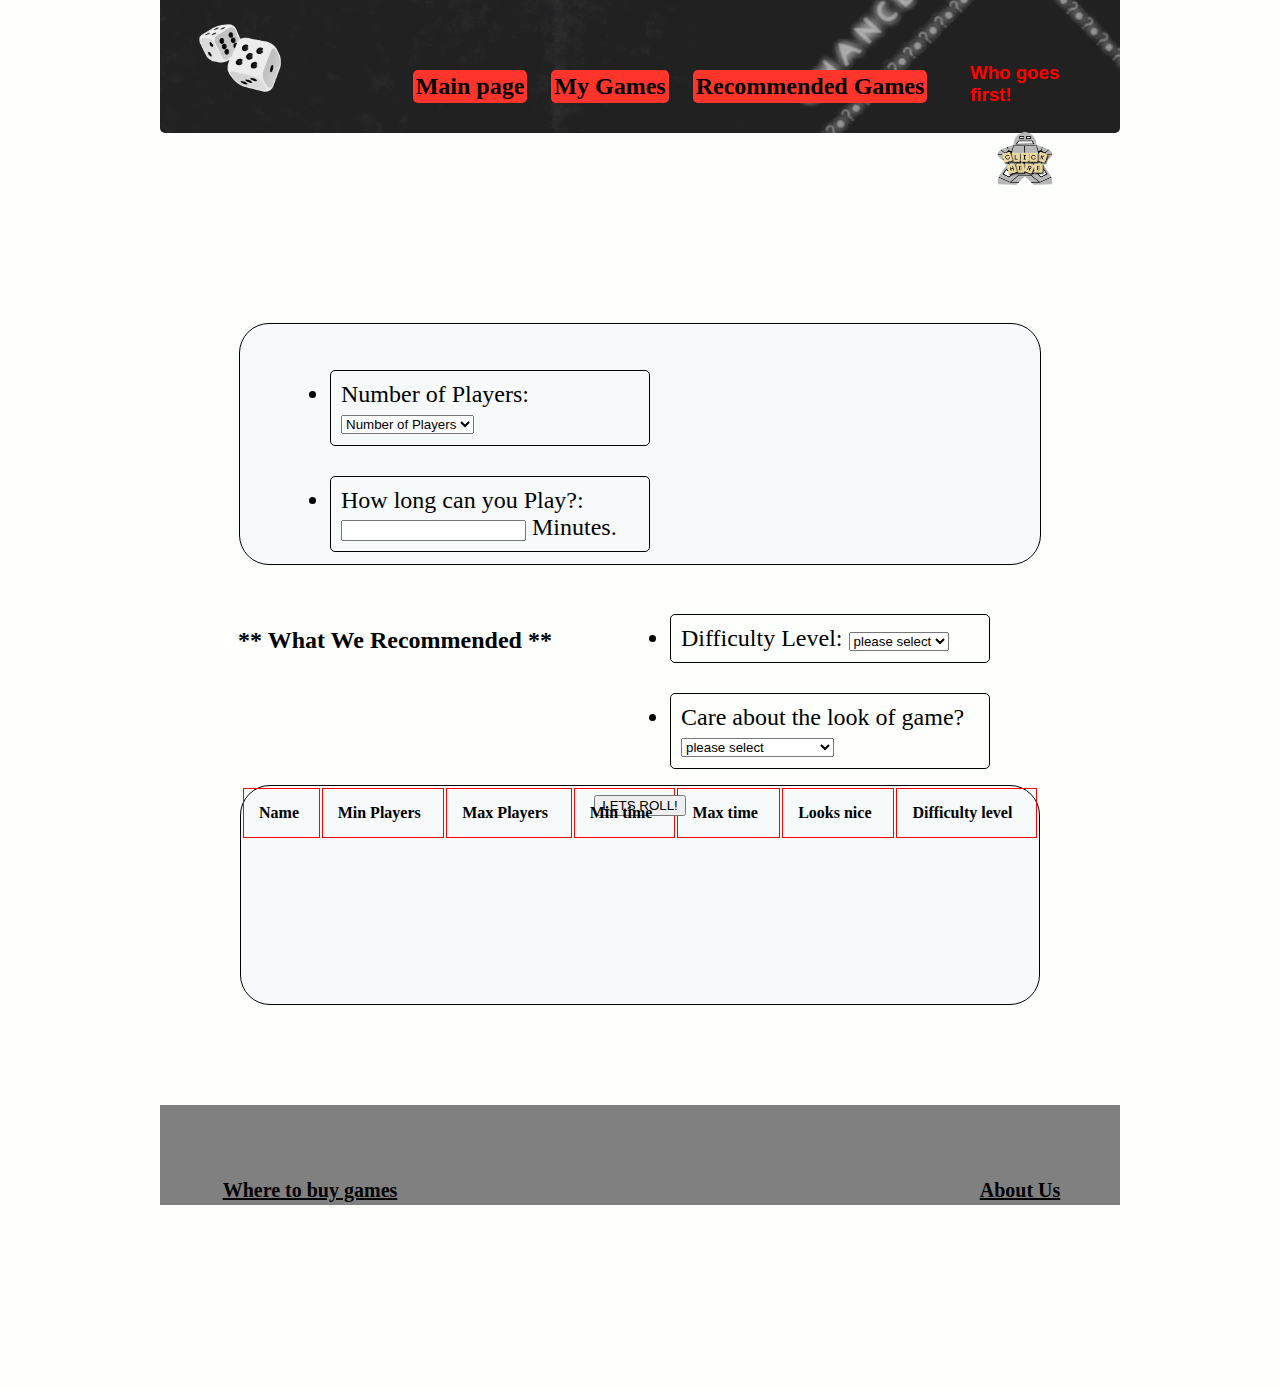
==== index.html @ 123a86bd "updated meeple" ====
<!DOCTYPE html>

<html>
  <head>
    <meta charset="utf-8">
    <title>Lets Roll!!!!!</title>
    <link rel="stylesheet" href="reset.css">
    <link rel="stylesheet" href="style.css">
  </head>

  <body>
    <header>
        <section class="header-left">
          <img src="img/dice3.png">
        </section>
        <section class="header-middle">
          <a href="index.html"><h2>Main page</h2></a>
          <a href="page2.html"><h2>My Games</h2></a>
          <a href="blank"><h2>Recommended Games</h2></a>
        </section>
        <section class="header-right">
          <h3>Who goes first!</h3>
            <img id="goFirstBtn" onclick="startGame()" onclick="spinner()" src="img/CharSticker8a.png">
        </section>
    </header>

    <main>
      <form id="input-form">
        <ul class="form-left">
          <li class="form-li">Number of Players:
              <select name="num-of-players" required>
                <option value="none-players" selected>Number of Players</option>
                <option value="2">2 players</option>
                <option value="3">3 players</option>
                <option value="4">4 players</option>
                <option value="5">5 players</option>
                <option value="6">6 players</option>
                <option value="7">7 players</option>
                <option value="8">8 players</option>
              </select>
          </li>
          <li class="form-li">How long can you Play?:
              <input type="number" id="time-of-play" name="timePlay" required>
              <label>Minutes.</label>
          </li>
        </ul>
        <ul class="form-right">
          <li class="form-li">Difficulty Level:
            <select name="difficulty-lvl" required>
              <option value="" selected>please select</option>
              <option value="1">level 1</option>
              <option value="2">level 2</option>
              <option value="3">level 3</option>
              <option value="4">level 4</option>
              <option value="5">level 5</option>
            </select>
          </li>

            <li class="form-li">Care about the look of game?
            <select name="look_Of-Game">
              <option value="" selected>please select</option>
              <option value="Yes">YES, it does Matter</option>
              <option value="NO">NO, it does not Matter</option>
            </select>
          </li>
        </ul>
        <div class="button">
           <button id="btn_main" type="click">LETS ROLL!</button>
        </div>
      </form>

      <table class="results">
        <h4>** What We Recommended **</h4>
          <thead>
            <tr>
              <th>Name</th>
              <th>Min Players</th>
              <th>Max Players</th>
              <th>Min time</th>
              <th>Max time</th>
              <th>Looks nice</th>
              <th>Difficulty level</th>
            </tr>
          </thead>
        <tbody id="results-table">
          <!--table content dynamically generrated in JS-->
        </tbody>
      </table>

      <footer>
        <section class="footer">
          <div class="footer-left">
            <h5><a href="blank">Where to buy games</h5>
          </div>
          <div class="footer-right">
            <h5><a href="blank">About Us<h5>
          </div>
        </section>
      </footer>

    </main>
    <script src="app.js"></script>
  </body>
</html>

<!-- click for meeple spin -->
<!--
<a>
  <img src="http://www.meeplesource.com/prodimages/CharSticker8a.png">
</a>
-->
<!-- end of meeple spin -->
---- style.css ----
/* app styles */

main {
  width: 960px;
  float: left;
}

 body {
   background-color: #FDFFFD;
   margin: 0 auto;
   width: 960px;
 }

 header {
   background-image: url("img/Monopoly-Board copy.jpg");
   padding-bottom: 10px;
   border-bottom-left-radius: 5px;
   border-bottom-right-radius: 5px;
 }

a {
  color: black;
}

.header-left img {
  width: 100px;
  float: left;
  margin-top: 20px;
  margin-left: 30px;
}

.header-middle {
  text-align: center;
  margin-right: 50px;
}

.header-middle h2 {
  margin-top: 70px;
  text-align: center;
  background-color: #FF342A;
  display: inline-block;
  font-style: helvetica;
  color: black;
  font-size: 24px;
  margin-right: 20px;
  border-radius: 5px;
  padding: 3px;
}

.header-right {
  position: relative;
  bottom: 80px;
  float: right;
  margin-right: 30px;
  width: 120px;
}

.header-right img {
  margin-top: 5px;
  width: 60px;
  height: 60px;
  margin-left: 25px;
}

/*.header-right img:active {
  transform: rotate(2160deg);
  transition-duration: all 3s;
}*/

.header-right img:hover {
  transition: .5s;
  margin-left: -40px;
  margin-bottom: -130px;
  width: 190px;
  height: 190px;
}

.header-right img:active {
  transition: 3.2s;
  transform: rotate(4320deg);
}

h3 {
  color: red;
  font-family: helvetica;
}


#input-form {
 background-color: #F6FAFA;
 border: 1px solid black;
 width: 800px;
 height: 240px;
 border-radius: 30px;
 margin: 0 auto;
 margin-top: 50px;
}

.form-left {
  width: 320px;
  float: left;
  margin-left: 50px;
  margin-right: 50px;
}

.form-right {
  width: 320px;
  float: right;
  margin-right: 50px;
}

.form-li {
  border: 1px solid black;
  border-radius: 5px;
  margin-top: 30px;
  padding: 10px;
  font-size: 24px;
}

.button {
  padding-top: 10px;
  clear: both;
  margin-left: auto;
  margin-right: auto;
  text-align: center;
}

.results {
  margin-top: 30px;
  margin-right: auto;
  margin-left: auto;
  margin-bottom: 100px;
  width: 800px;
  height: 220px;
  border-radius: 30px;
  background-color: #F6FAFA;
  text-align: center;
  border: 1px solid black;
}

h4 {
  font-size: 24px;
  padding-top: 30px;
  text-align: center;
}

.footer {
  width: 960px;
  height: 100px;
  background-color: grey;
}

.footer-left {
  text-align: center;
  float: left;
  width: 300px;
  height: 100px;
}

.footer-right {
  text-align: center;
  float:  right;
  width: 200px;
  height: 100px;
}

h5 {
  padding: 40px;
  font-size: 20px;
}

thead tr th {
 border: 1px solid red;
 padding: 15px;
 text-align: left;
}

tbody tr td {
 border: 1px solid red;
 padding: 15px;
 text-align: left;
}
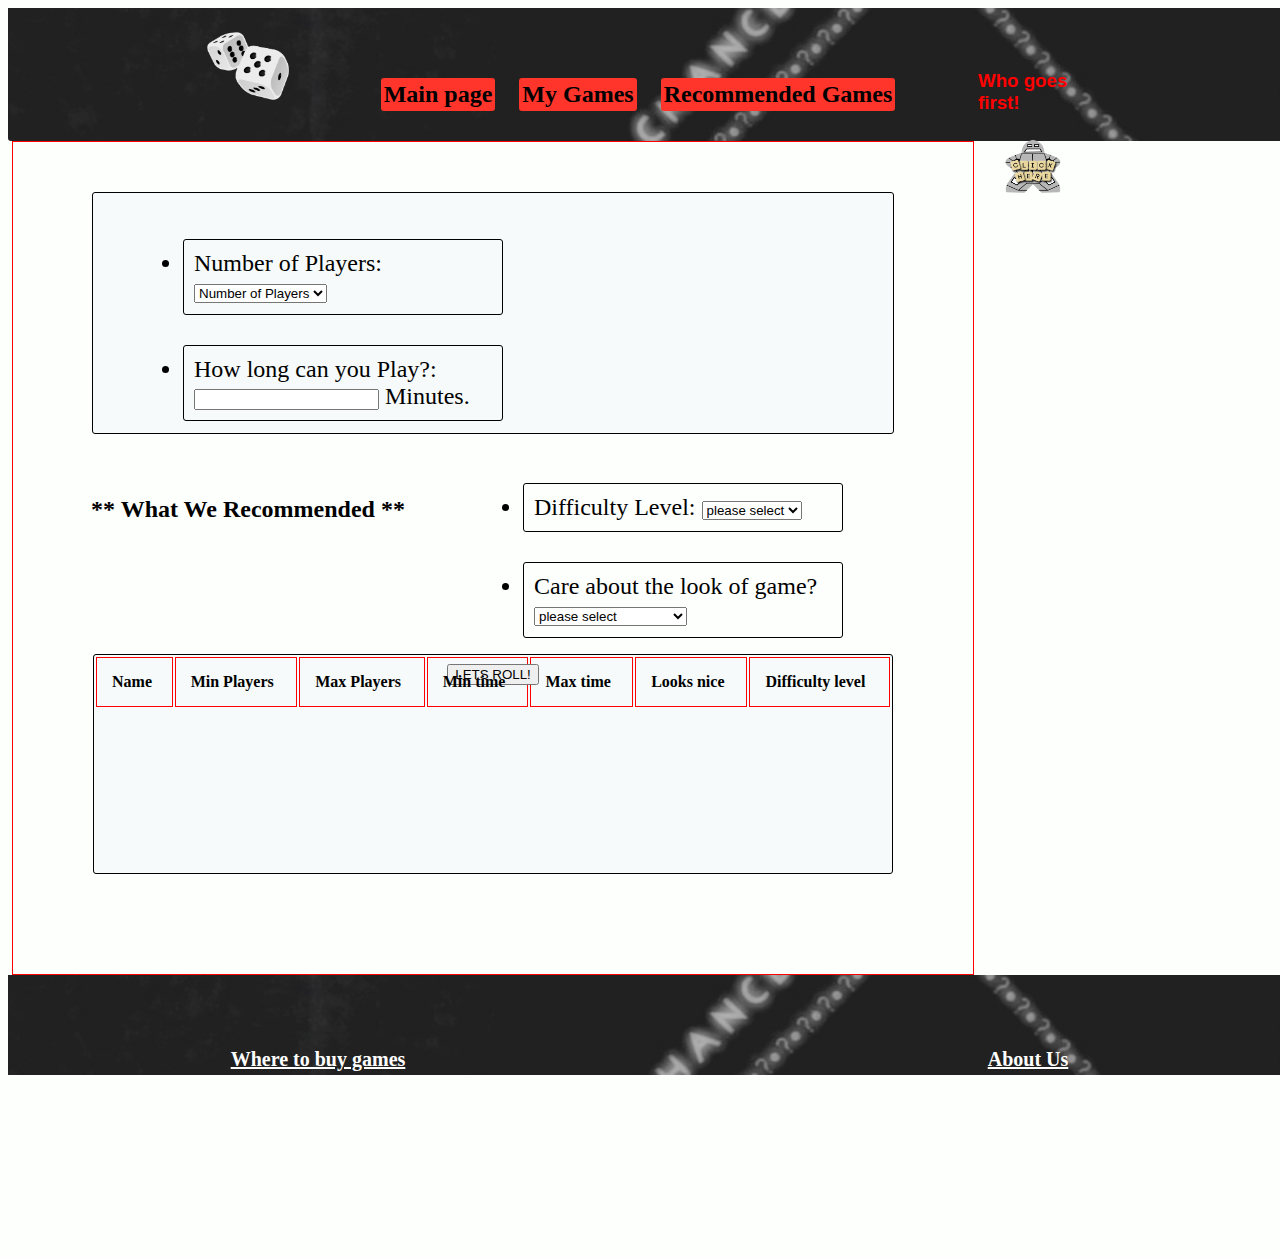
==== commit bac7fc37: "header/footer done" ====
--- a/index.html
+++ b/index.html
@@ -9,9 +9,12 @@
   </head>
 
   <body>
-    <header>
+    <header class="header">
+      <div class="header-box">
         <section class="header-left">
-          <img src="img/dice3.png">
+          <a href="index.html">
+            <img src="img/dice3.png">
+          </a>
         </section>
         <section class="header-middle">
           <a href="index.html"><h2>Main page</h2></a>
@@ -22,6 +25,7 @@
           <h3>Who goes first!</h3>
             <img id="goFirstBtn" onclick="startGame()" onclick="spinner()" src="img/CharSticker8a.png">
         </section>
+      </div>
     </header>
 
     <main>
@@ -86,19 +90,19 @@
           <!--table content dynamically generrated in JS-->
         </tbody>
       </table>
+    </main>
 
-      <footer>
-        <section class="footer">
-          <div class="footer-left">
-            <h5><a href="blank">Where to buy games</h5>
-          </div>
-          <div class="footer-right">
-            <h5><a href="blank">About Us<h5>
-          </div>
-        </section>
-      </footer>
+    <footer>
+      <section class="footer-box">
+        <div class="footer-left">
+          <h5><a href="blank">Where to buy games</h5>
+        </div>
+        <div class="footer-right">
+          <h5><a href="blank">About Us<h5>
+        </div>
+      </section>
+    </footer>
 
-    </main>
     <script src="app.js"></script>
   </body>
 </html>
--- a/style.css
+++ b/style.css
@@ -2,25 +2,51 @@
 
 main {
   width: 960px;
-  float: left;
+  margin: auto;
+  align-content: center;
+  border: 1px solid red;
 }
 
  body {
    background-color: #FDFFFD;
-   margin: 0 auto;
-   width: 960px;
+   width: 100%;
+   align-content: center;
  }
 
- header {
+/* The header CSS items */
+.header-box {
+  width: 960px;
+  margin-left: calc(50% - 480px);
+}
+
+ .header {
    background-image: url("img/Monopoly-Board copy.jpg");
+   width: 100%;
+   background-size: cover;
    padding-bottom: 10px;
-   border-bottom-left-radius: 5px;
-   border-bottom-right-radius: 5px;
+   border-bottom-left-radius: 3px;
+   border-bottom-right-radius: 3px;
  }
 
-a {
-  color: black;
-}
+a:link
+{
+    color: white;
+}
+
+a:visited
+{
+    color: brown;
+}
+
+a:hover
+{
+    color: red;
+}
+
+
+
+
+ /* the dice logo */
 
 .header-left img {
   width: 100px;
@@ -29,9 +55,20 @@
   margin-left: 30px;
 }
 
+.header-left img:hover {
+  width: 125px;
+  margin-right: -25px;
+  margin-bottom: -15px;
+  margin-top: 5px;
+  transition: .2s;
+}
+
+/* nav tabs */
+
 .header-middle {
   text-align: center;
-  margin-right: 50px;
+  margin: 0 auto;
+  width: 600px;
 }
 
 .header-middle h2 {
@@ -43,9 +80,15 @@
   color: black;
   font-size: 24px;
   margin-right: 20px;
-  border-radius: 5px;
+  border-radius: 3px;
   padding: 3px;
 }
+
+h3 {
+  color: red;
+  font-family: helvetica;
+}
+ /* the meeple image */
 
 .header-right {
   position: relative;
@@ -62,10 +105,10 @@
   margin-left: 25px;
 }
 
-/*.header-right img:active {
+.header-right img:active {
   transform: rotate(2160deg);
   transition-duration: all 3s;
-}*/
+}
 
 .header-right img:hover {
   transition: .5s;
@@ -80,18 +123,14 @@
   transform: rotate(4320deg);
 }
 
-h3 {
-  color: red;
-  font-family: helvetica;
-}
-
+/* input form for items to be entered in*/
 
 #input-form {
  background-color: #F6FAFA;
  border: 1px solid black;
  width: 800px;
  height: 240px;
- border-radius: 30px;
+ border-radius: 3px;
  margin: 0 auto;
  margin-top: 50px;
 }
@@ -111,7 +150,7 @@
 
 .form-li {
   border: 1px solid black;
-  border-radius: 5px;
+  border-radius: 3px;
   margin-top: 30px;
   padding: 10px;
   font-size: 24px;
@@ -122,6 +161,14 @@
   clear: both;
   margin-left: auto;
   margin-right: auto;
+  text-align: center;
+}
+
+/* the results table */
+
+h4 {
+  font-size: 24px;
+  padding-top: 30px;
   text-align: center;
 }
 
@@ -132,41 +179,10 @@
   margin-bottom: 100px;
   width: 800px;
   height: 220px;
-  border-radius: 30px;
+  border-radius: 3px;
   background-color: #F6FAFA;
   text-align: center;
   border: 1px solid black;
-}
-
-h4 {
-  font-size: 24px;
-  padding-top: 30px;
-  text-align: center;
-}
-
-.footer {
-  width: 960px;
-  height: 100px;
-  background-color: grey;
-}
-
-.footer-left {
-  text-align: center;
-  float: left;
-  width: 300px;
-  height: 100px;
-}
-
-.footer-right {
-  text-align: center;
-  float:  right;
-  width: 200px;
-  height: 100px;
-}
-
-h5 {
-  padding: 40px;
-  font-size: 20px;
 }
 
 thead tr th {
@@ -180,3 +196,36 @@
  padding: 15px;
  text-align: left;
 }
+
+/* the footer area */
+
+footer {
+  background-image: url("img/Monopoly-Board copy.jpg");
+  width: 100%;
+  background-size: cover;
+  height: 100px;
+}
+
+.footer-box {
+  width: 960px;
+  margin-left: calc(50% - 480px);
+}
+
+.footer-left {
+  text-align: center;
+  float: left;
+  width: 300px;
+  height: 100px;
+}
+
+.footer-right {
+  text-align: center;
+  float:  right;
+  width: 200px;
+  height: 100px;
+}
+
+h5 {
+  padding: 40px;
+  font-size: 20px;
+}
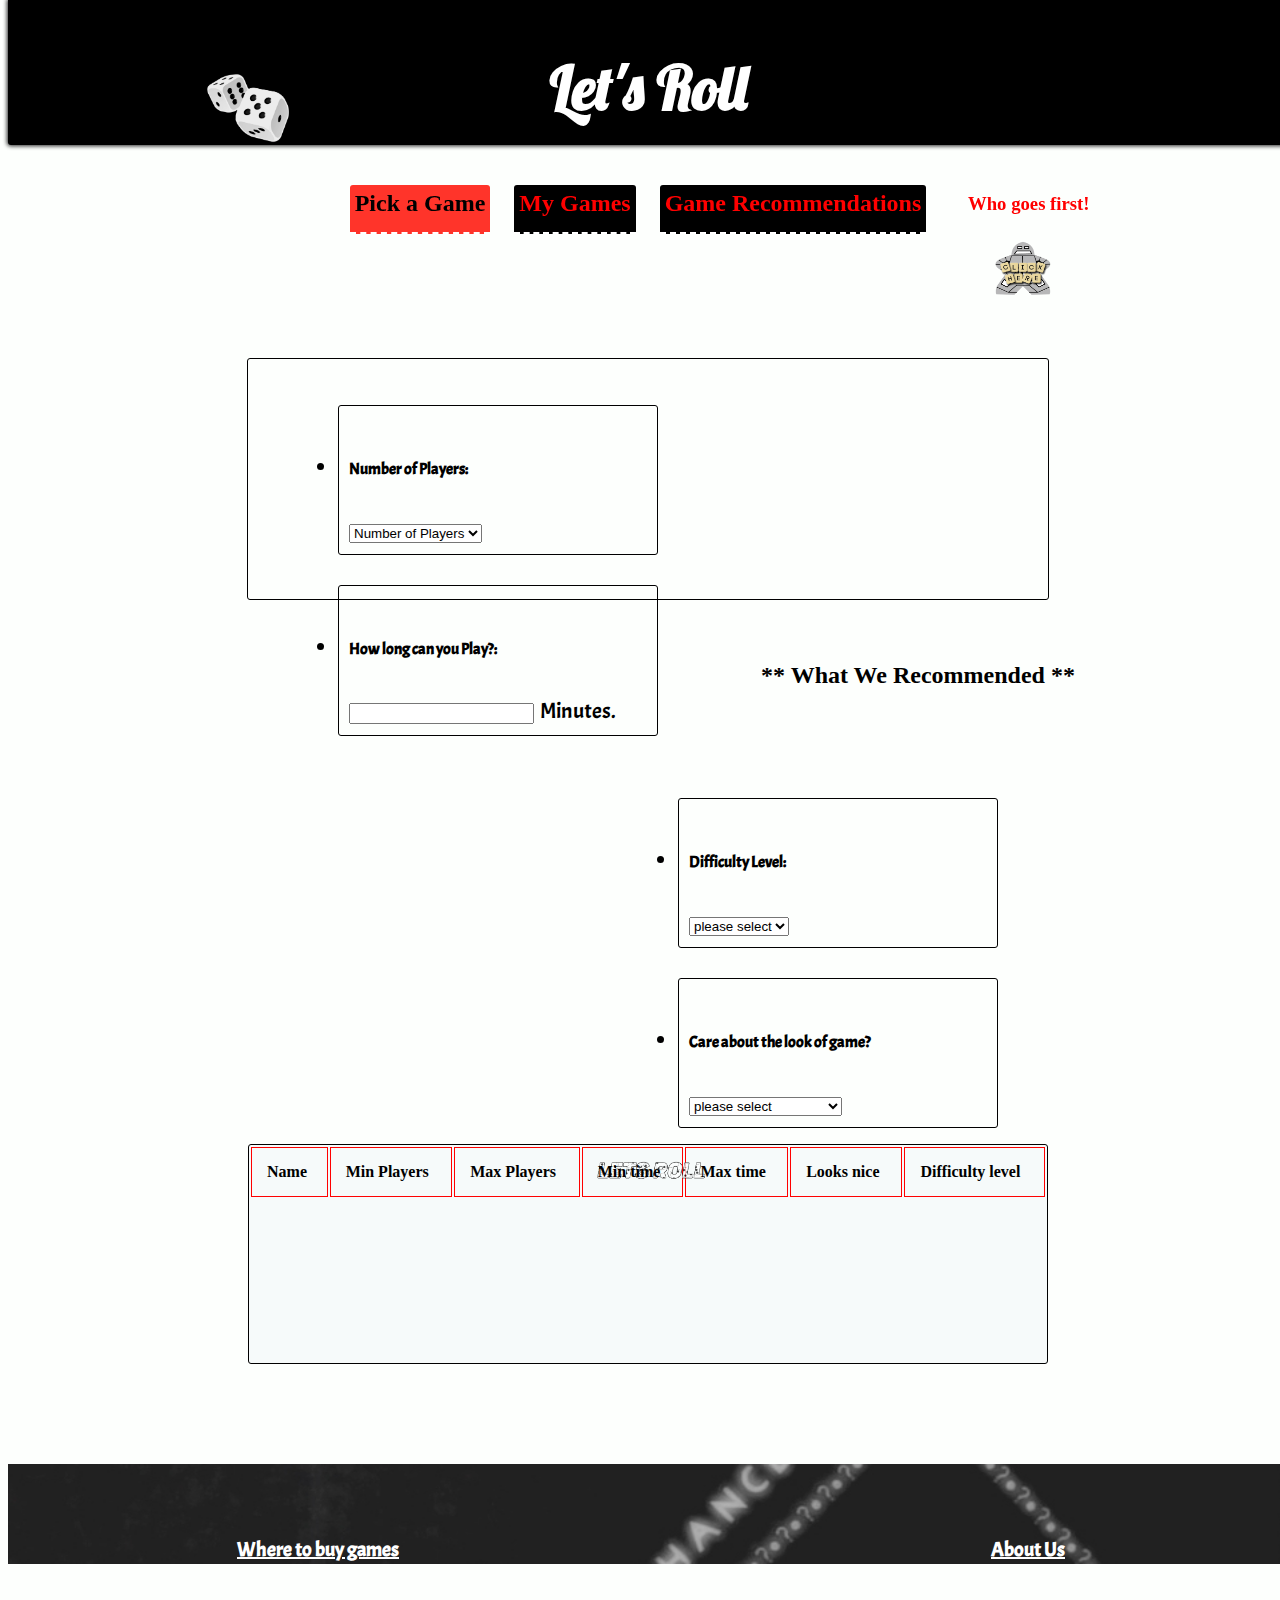
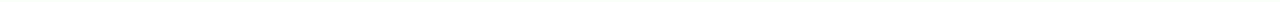
==== commit f843884e: "update input css" ====
--- a/index.html
+++ b/index.html
@@ -4,6 +4,7 @@
   <head>
     <meta charset="utf-8">
     <title>Lets Roll!!!!!</title>
+    <link href="https://fonts.googleapis.com/css?family=Acme|Lobster|Permanent+Marker" rel="stylesheet">
     <link rel="stylesheet" href="reset.css">
     <link rel="stylesheet" href="style.css">
   </head>
@@ -17,9 +18,10 @@
           </a>
         </section>
         <section class="header-middle">
-          <a href="index.html"><h2>Main page</h2></a>
-          <a href="page2.html"><h2>My Games</h2></a>
-          <a href="blank"><h2>Recommended Games</h2></a>
+          <h1>Let's Roll</h1>
+          <a href="index.html"><h2 class="seletor">Pick a Game</h2></a>
+          <a href="page2.html"><h2 class="not-picked">My Games</h2></a>
+          <a href="blank"><h2 class="not-picked">Game Recommendations</h2></a>
         </section>
         <section class="header-right">
           <h3>Who goes first!</h3>
@@ -31,7 +33,7 @@
     <main>
       <form id="input-form">
         <ul class="form-left">
-          <li class="form-li">Number of Players:
+          <li class="form-li"><h6>Number of Players:</h6>
               <select name="num-of-players" required>
                 <option value="none-players" selected>Number of Players</option>
                 <option value="2">2 players</option>
@@ -43,13 +45,13 @@
                 <option value="8">8 players</option>
               </select>
           </li>
-          <li class="form-li">How long can you Play?:
+          <li class="form-li"><h6>How long can you Play?:</h6>
               <input type="number" id="time-of-play" name="timePlay" required>
               <label>Minutes.</label>
           </li>
         </ul>
         <ul class="form-right">
-          <li class="form-li">Difficulty Level:
+          <li class="form-li"><h6>Difficulty Level:</h6>
             <select name="difficulty-lvl" required>
               <option value="" selected>please select</option>
               <option value="1">level 1</option>
@@ -60,7 +62,7 @@
             </select>
           </li>
 
-            <li class="form-li">Care about the look of game?
+            <li class="form-li"><h6>Care about the look of game?</h6>
             <select name="look_Of-Game">
               <option value="" selected>please select</option>
               <option value="Yes">YES, it does Matter</option>
@@ -69,7 +71,7 @@
           </li>
         </ul>
         <div class="button">
-           <button id="btn_main" type="click">LETS ROLL!</button>
+           <img id="btn_main" src="img/Lets-Roll.png" onclick="gameCollection()" width="130px">
         </div>
       </form>
 
@@ -95,10 +97,10 @@
     <footer>
       <section class="footer-box">
         <div class="footer-left">
-          <h5><a href="blank">Where to buy games</h5>
+          <a href="https://www.google.com/maps/search/board+games+store/@47.6160058,-122.3696833,13z/data=!3m1!4b1"><h5>Where to buy games</h5></a>
         </div>
         <div class="footer-right">
-          <h5><a href="blank">About Us<h5>
+          <a href="blank"><h5>About Us</h5></a>
         </div>
       </section>
     </footer>
@@ -106,11 +108,3 @@
     <script src="app.js"></script>
   </body>
 </html>
-
-<!-- click for meeple spin -->
-<!--
-<a>
-  <img src="http://www.meeplesource.com/prodimages/CharSticker8a.png">
-</a>
--->
-<!-- end of meeple spin -->
--- a/style.css
+++ b/style.css
@@ -3,8 +3,8 @@
 main {
   width: 960px;
   margin: auto;
+  margin-top: 200px;
   align-content: center;
-  border: 1px solid red;
 }
 
  body {
@@ -19,29 +19,22 @@
   margin-left: calc(50% - 480px);
 }
 
+header {
+  position: fixed;
+  top: 0;
+  box-shadow: 0px 0px 4px 1px #222;
+  height: 130px;
+  padding-top: 10px;
+}
+
  .header {
-   background-image: url("img/Monopoly-Board copy.jpg");
+   background-color: black;
    width: 100%;
    background-size: cover;
-   padding-bottom: 10px;
+   padding-bottom: 5px;
    border-bottom-left-radius: 3px;
    border-bottom-right-radius: 3px;
  }
-
-a:link
-{
-    color: white;
-}
-
-a:visited
-{
-    color: brown;
-}
-
-a:hover
-{
-    color: red;
-}
 
 
 
@@ -68,26 +61,58 @@
 .header-middle {
   text-align: center;
   margin: 0 auto;
-  width: 600px;
+  width: 660px;
 }
 
 .header-middle h2 {
-  margin-top: 70px;
-  text-align: center;
-  background-color: #FF342A;
+  margin-top: 20px;
+  text-align: center;
   display: inline-block;
-  font-style: helvetica;
-  color: black;
+  font-family: "Permanent marker";
   font-size: 24px;
   margin-right: 20px;
-  border-radius: 3px;
-  padding: 3px;
+  border-top-right-radius: 3px;
+  border-top-left-radius: 3px;
+  padding: 5px;
+  padding-bottom: 15px;
+  border-bottom: 2px dashed white;
+}
+
+.not-picked {
+  background-color: black;
+  color: red;
+}
+.seletor {
+  background-color: #FF342A;
+  color: black;
+}
+
+h1 {
+  font-family: "lobster";
+  color: white;
+  font-size: 60px;
+}
+
+h2:link
+{
+  color: black;
+}
+h2:visited
+{
+    color: green;
+}
+
+h2:hover
+{
+    color: white;
 }
 
 h3 {
   color: red;
-  font-family: helvetica;
-}
+  font-family: "Permanent marker";
+}
+
+
  /* the meeple image */
 
 .header-right {
@@ -95,7 +120,7 @@
   bottom: 80px;
   float: right;
   margin-right: 30px;
-  width: 120px;
+  width: 130px;
 }
 
 .header-right img {
@@ -125,14 +150,25 @@
 
 /* input form for items to be entered in*/
 
+h6 {
+  font-family: "acme";
+}
+
+label {
+  font-family: "acme";
+  font-size: 22px;
+}
+
 #input-form {
- background-color: #F6FAFA;
- border: 1px solid black;
- width: 800px;
- height: 240px;
- border-radius: 3px;
- margin: 0 auto;
- margin-top: 50px;
+  background-image: url("img/board-game-image.jpg");
+  background-size: 100% 100%;
+  /*background-color: #F6FAFA;*/
+  border: 1px solid black;
+  width: 800px;
+  height: 240px;
+  border-radius: 3px;
+  margin: 0 auto;
+  margin-top: 150px;
 }
 
 .form-left {
@@ -157,23 +193,38 @@
 }
 
 .button {
-  padding-top: 10px;
+  padding-top: -5px;
   clear: both;
   margin-left: auto;
   margin-right: auto;
   text-align: center;
 }
 
+.button img:hover {
+  transition: .5s;
+  width: 150px;
+  margin-top: -5px;
+}
+
 /* the results table */
 
 h4 {
   font-size: 24px;
   padding-top: 30px;
   text-align: center;
+  font-family: "Permanent marker";
+}
+
+th {
+  font-family: "Permanent marker";
+}
+
+td {
+  font-family: "Permanent marker";
 }
 
 .results {
-  margin-top: 30px;
+  margin-top: 120px;
   margin-right: auto;
   margin-left: auto;
   margin-bottom: 100px;
@@ -228,4 +279,22 @@
 h5 {
   padding: 40px;
   font-size: 20px;
-}
+  font-family: "acme";
+  color: white;
+  text-decoration: underline;
+}
+
+h5:link
+{
+  color: white;
+}
+
+h5:visited
+{
+  color: green;
+}
+
+h5:hover
+{
+  color: red;
+}
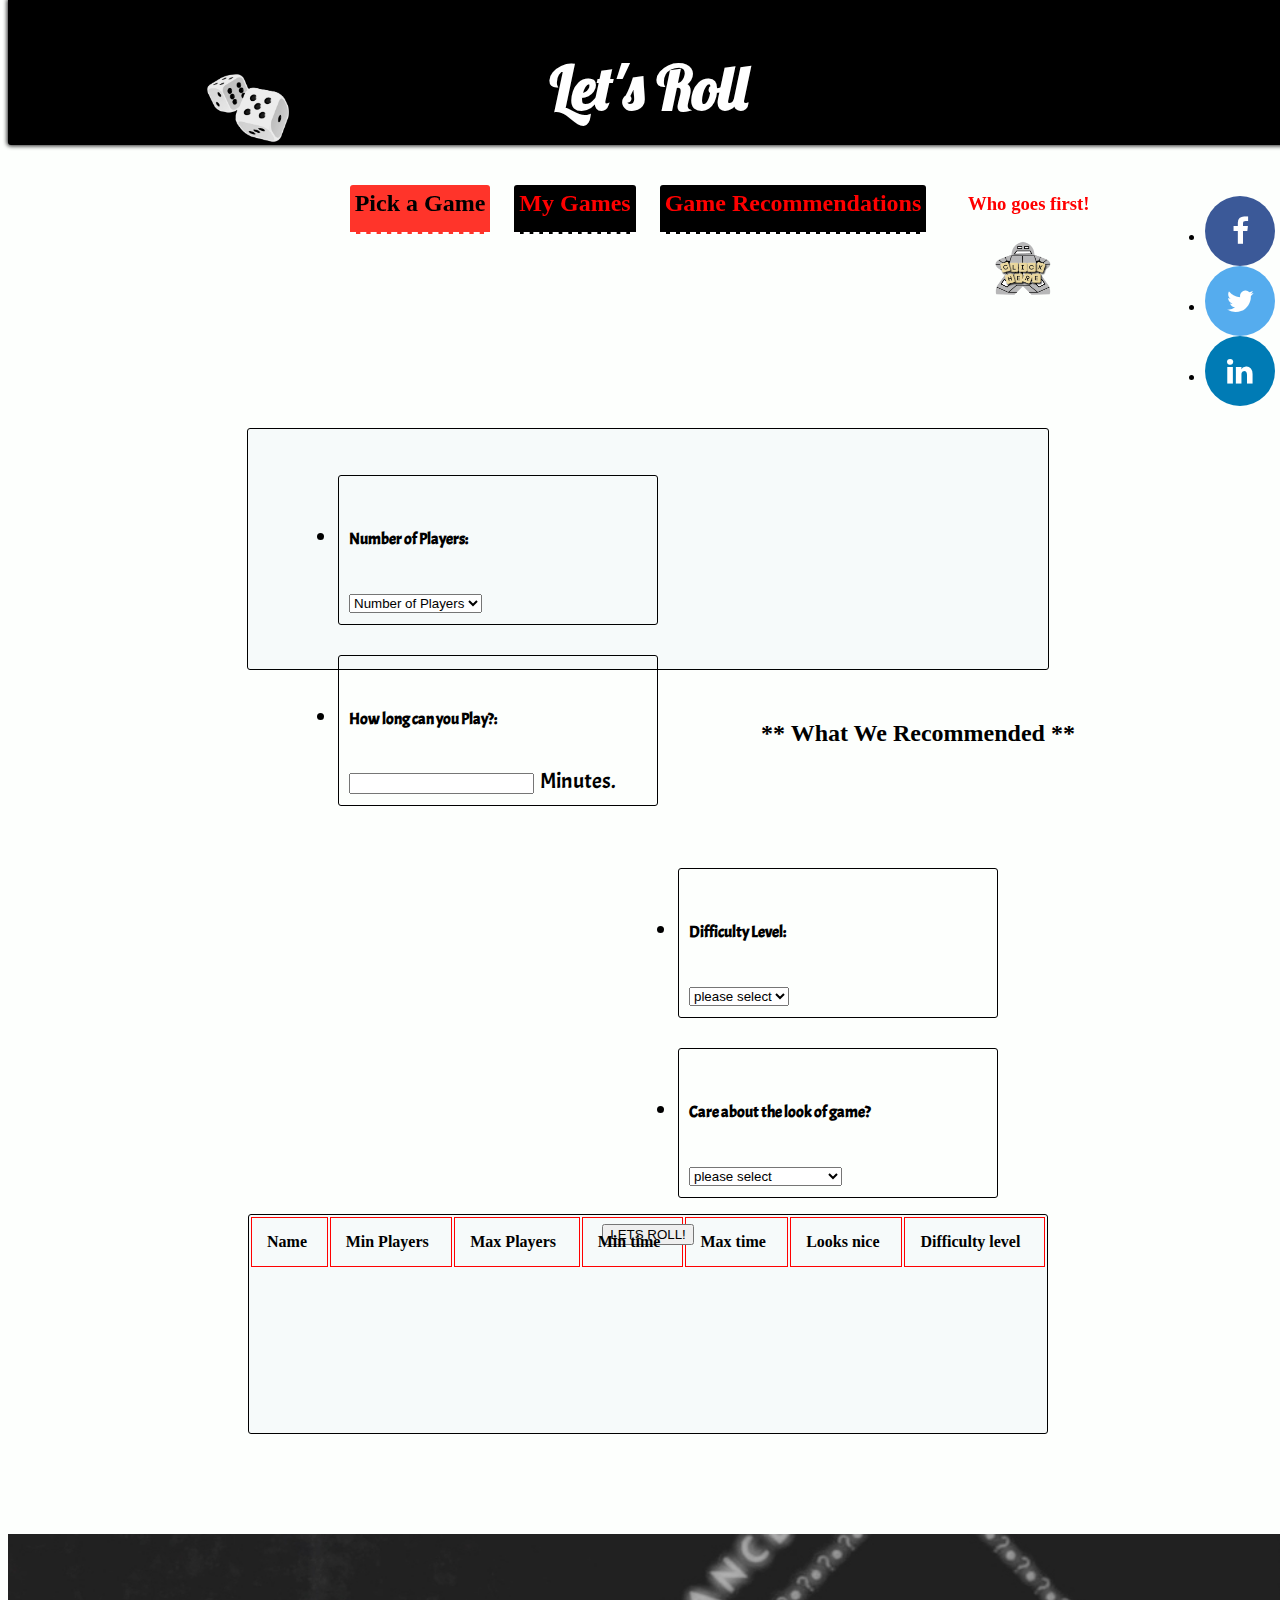
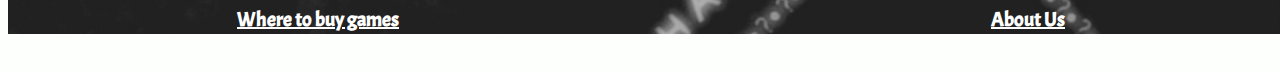
==== commit 3150824a: "icons" ====
--- a/index.html
+++ b/index.html
@@ -5,6 +5,7 @@
     <meta charset="utf-8">
     <title>Lets Roll!!!!!</title>
     <link href="https://fonts.googleapis.com/css?family=Acme|Lobster|Permanent+Marker" rel="stylesheet">
+    <link rel="stylesheet" href="https://cdnjs.cloudflare.com/ajax/libs/font-awesome/4.7.0/css/font-awesome.min.css">
     <link rel="stylesheet" href="reset.css">
     <link rel="stylesheet" href="style.css">
   </head>
@@ -29,6 +30,11 @@
         </section>
       </div>
     </header>
+
+    <section>
+      <a href="#" class="fa fa-facebook"></a>
+      <a href="#" class="fa fa-twitter"></a>
+    </section>
 
     <main>
       <form id="input-form">
@@ -71,7 +77,7 @@
           </li>
         </ul>
         <div class="button">
-           <img id="btn_main" src="img/Lets-Roll.png" onclick="gameCollection()" width="130px">
+           <button id="btn_main" type="click">LETS ROLL!</button>
         </div>
       </form>
 
@@ -94,6 +100,12 @@
       </table>
     </main>
 
+    <ul class="icons">
+      <li><a href="#" class="fa fa-facebook"></a></li>
+      <li><a href="#" class="fa fa-twitter"></a></li>
+      <li><a href="#" class="fa fa-linkedin"></a></li>
+    </ul>
+
     <footer>
       <section class="footer-box">
         <div class="footer-left">
--- a/style.css
+++ b/style.css
@@ -36,9 +36,6 @@
    border-bottom-right-radius: 3px;
  }
 
-
-
-
  /* the dice logo */
 
 .header-left img {
@@ -160,15 +157,13 @@
 }
 
 #input-form {
-  background-image: url("img/board-game-image.jpg");
-  background-size: 100% 100%;
-  /*background-color: #F6FAFA;*/
-  border: 1px solid black;
-  width: 800px;
-  height: 240px;
-  border-radius: 3px;
-  margin: 0 auto;
-  margin-top: 150px;
+ background-color: #F6FAFA;
+ border: 1px solid black;
+ width: 800px;
+ height: 240px;
+ border-radius: 3px;
+ margin: 0 auto;
+ margin-top: 150px;
 }
 
 .form-left {
@@ -193,17 +188,11 @@
 }
 
 .button {
-  padding-top: -5px;
+  padding-top: 10px;
   clear: both;
   margin-left: auto;
   margin-right: auto;
   text-align: center;
-}
-
-.button img:hover {
-  transition: .5s;
-  width: 150px;
-  margin-top: -5px;
 }
 
 /* the results table */
@@ -248,6 +237,14 @@
  text-align: left;
 }
 
+h4 {
+  text-align: center;
+  margin-top: 40px;
+  font-size: 24px;
+  padding-top: 10px;
+  font-family: "Permanent marker";
+}
+
 /* the footer area */
 
 footer {
@@ -298,3 +295,47 @@
 {
   color: red;
 }
+
+ /*   Social ICON items */
+.fa {
+  padding: 20px;
+   font-size: 30px;
+   width: 30px;
+   text-align: center;
+   text-decoration: none;
+   border-radius: 50%;
+   transition: 350ms ease;
+}
+
+/* location of icon*/
+.icons {
+  position: fixed;
+  top: 180px;
+  right: 5px;
+}
+
+
+/* Add a hover effect */
+.fa:hover {
+    opacity: 0.7;
+}
+
+/* Set a specific color for each brand */
+
+/* Facebook */
+.fa-facebook {
+    background: #3B5998;
+    color: white;
+}
+
+/* Twitter */
+.fa-twitter {
+    background: #55ACEE;
+    color: white;
+}
+
+/* linkedin */
+.fa-linkedin {
+    background: #007bb5;
+    color: white;
+}
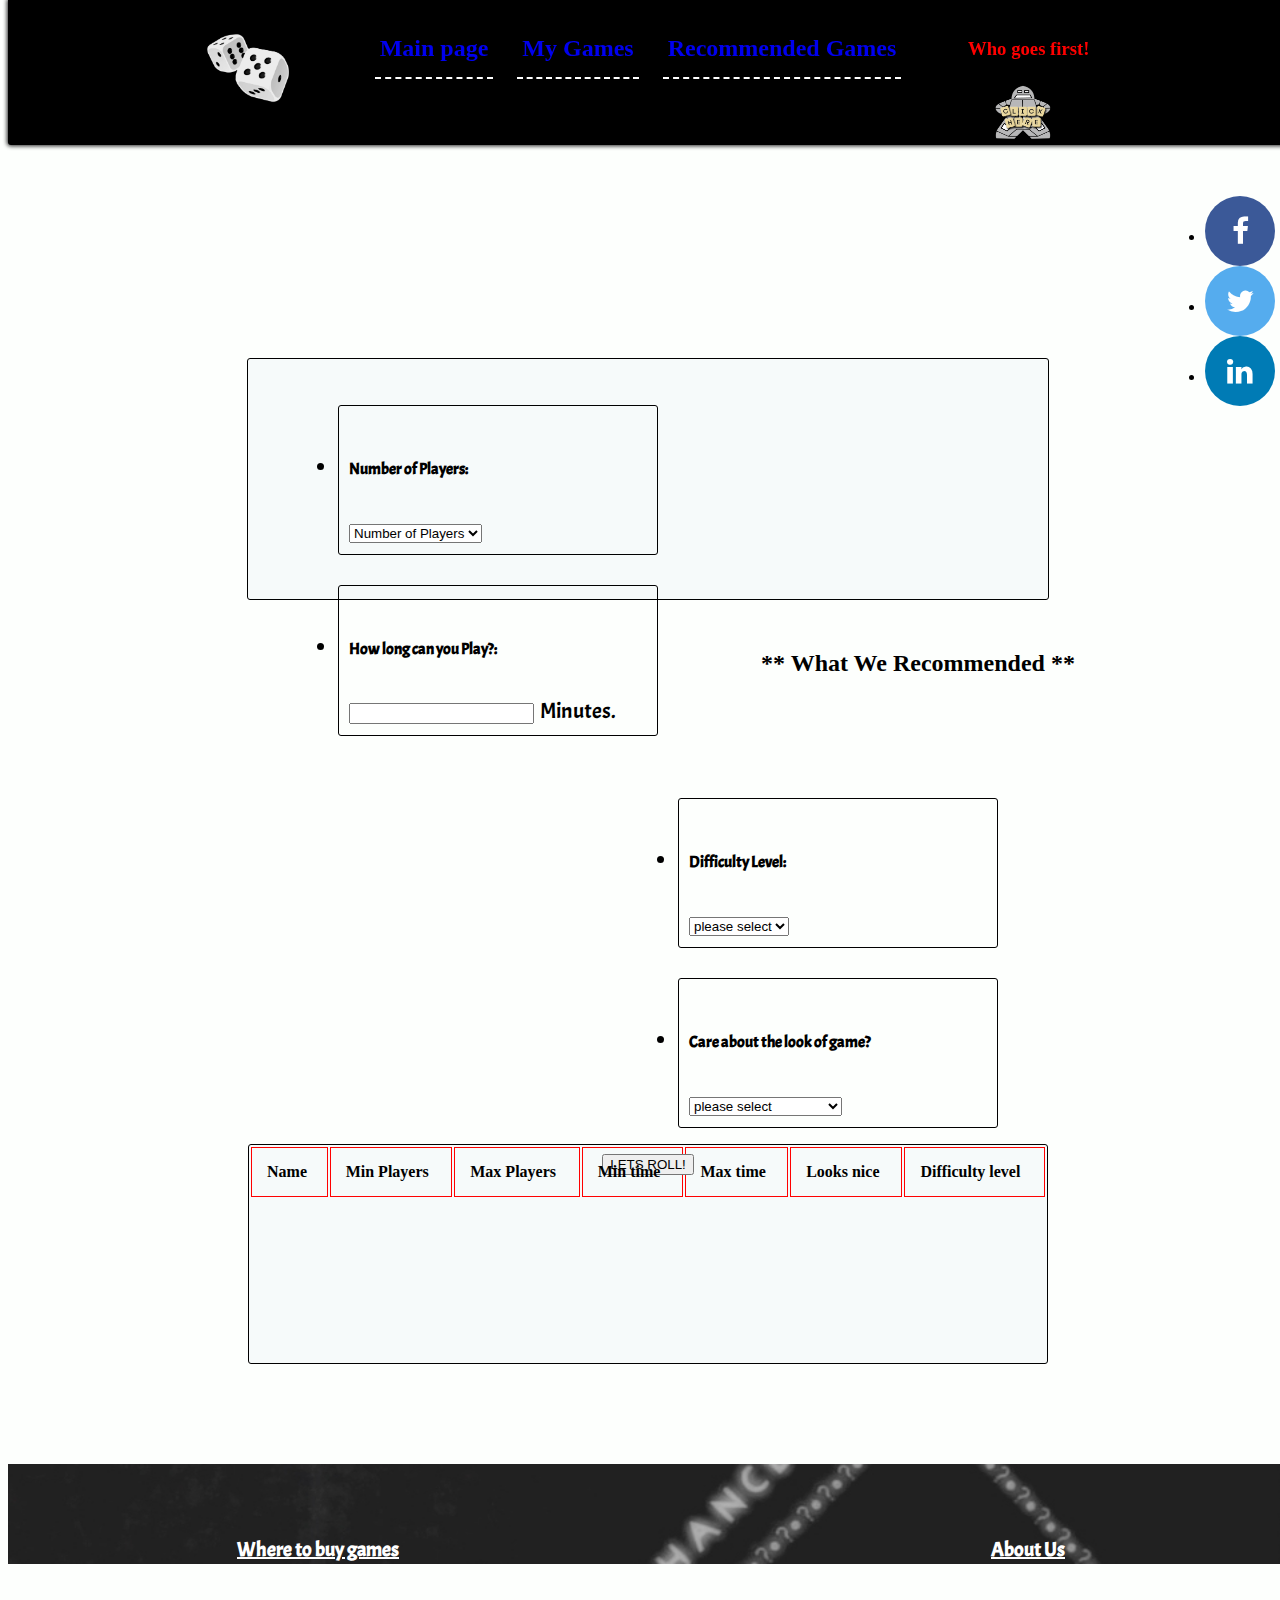
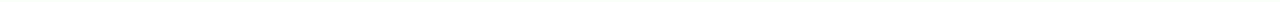
==== commit 42af03c0: "Merge branch 'master' into Gregs_Third_Page" ====
--- a/index.html
+++ b/index.html
@@ -19,10 +19,9 @@
           </a>
         </section>
         <section class="header-middle">
-          <h1>Let's Roll</h1>
-          <a href="index.html"><h2 class="seletor">Pick a Game</h2></a>
-          <a href="page2.html"><h2 class="not-picked">My Games</h2></a>
-          <a href="blank"><h2 class="not-picked">Game Recommendations</h2></a>
+          <a href="index.html"><h2>Main page</h2></a>
+          <a href="page2.html"><h2>My Games</h2></a>
+          <a href="reccomendedgames.html"><h2>Recommended Games</h2></a>
         </section>
         <section class="header-right">
           <h3>Who goes first!</h3>
@@ -30,11 +29,6 @@
         </section>
       </div>
     </header>
-
-    <section>
-      <a href="#" class="fa fa-facebook"></a>
-      <a href="#" class="fa fa-twitter"></a>
-    </section>
 
     <main>
       <form id="input-form">
--- a/style.css
+++ b/style.css
@@ -96,19 +96,18 @@
 }
 h2:visited
 {
-    color: green;
+  color: green;
 }
 
 h2:hover
 {
-    color: white;
+  color: white;
 }
 
 h3 {
   color: red;
   font-family: "Permanent marker";
 }
-
 
  /* the meeple image */
 
@@ -127,11 +126,6 @@
   margin-left: 25px;
 }
 
-.header-right img:active {
-  transform: rotate(2160deg);
-  transition-duration: all 3s;
-}
-
 .header-right img:hover {
   transition: .5s;
   margin-left: -40px;
@@ -145,6 +139,11 @@
   transform: rotate(4320deg);
 }
 
+.header-right img:active {
+  transform: rotate(2160deg);
+  transition-duration: all 3s;
+}
+
 /* input form for items to be entered in*/
 
 h6 {
@@ -161,6 +160,16 @@
  border: 1px solid black;
  width: 800px;
  height: 240px;
+ border-radius: 3px;
+ margin: 0 auto;
+ margin-top: 150px;
+}
+
+#input-form2 {
+ background-color: #F6FAFA;
+ border: 1px solid black;
+ width: 800px;
+ height: 340px;
  border-radius: 3px;
  margin: 0 auto;
  margin-top: 150px;
@@ -296,6 +305,7 @@
   color: red;
 }
 
+
  /*   Social ICON items */
 .fa {
   padding: 20px;
@@ -306,34 +316,27 @@
    border-radius: 50%;
    transition: 350ms ease;
 }
-
 /* location of icon*/
 .icons {
   position: fixed;
   top: 180px;
   right: 5px;
 }
-
-
 /* Add a hover effect */
 .fa:hover {
     opacity: 0.7;
 }
-
 /* Set a specific color for each brand */
-
 /* Facebook */
 .fa-facebook {
     background: #3B5998;
     color: white;
 }
-
 /* Twitter */
 .fa-twitter {
     background: #55ACEE;
     color: white;
 }
-
 /* linkedin */
 .fa-linkedin {
     background: #007bb5;
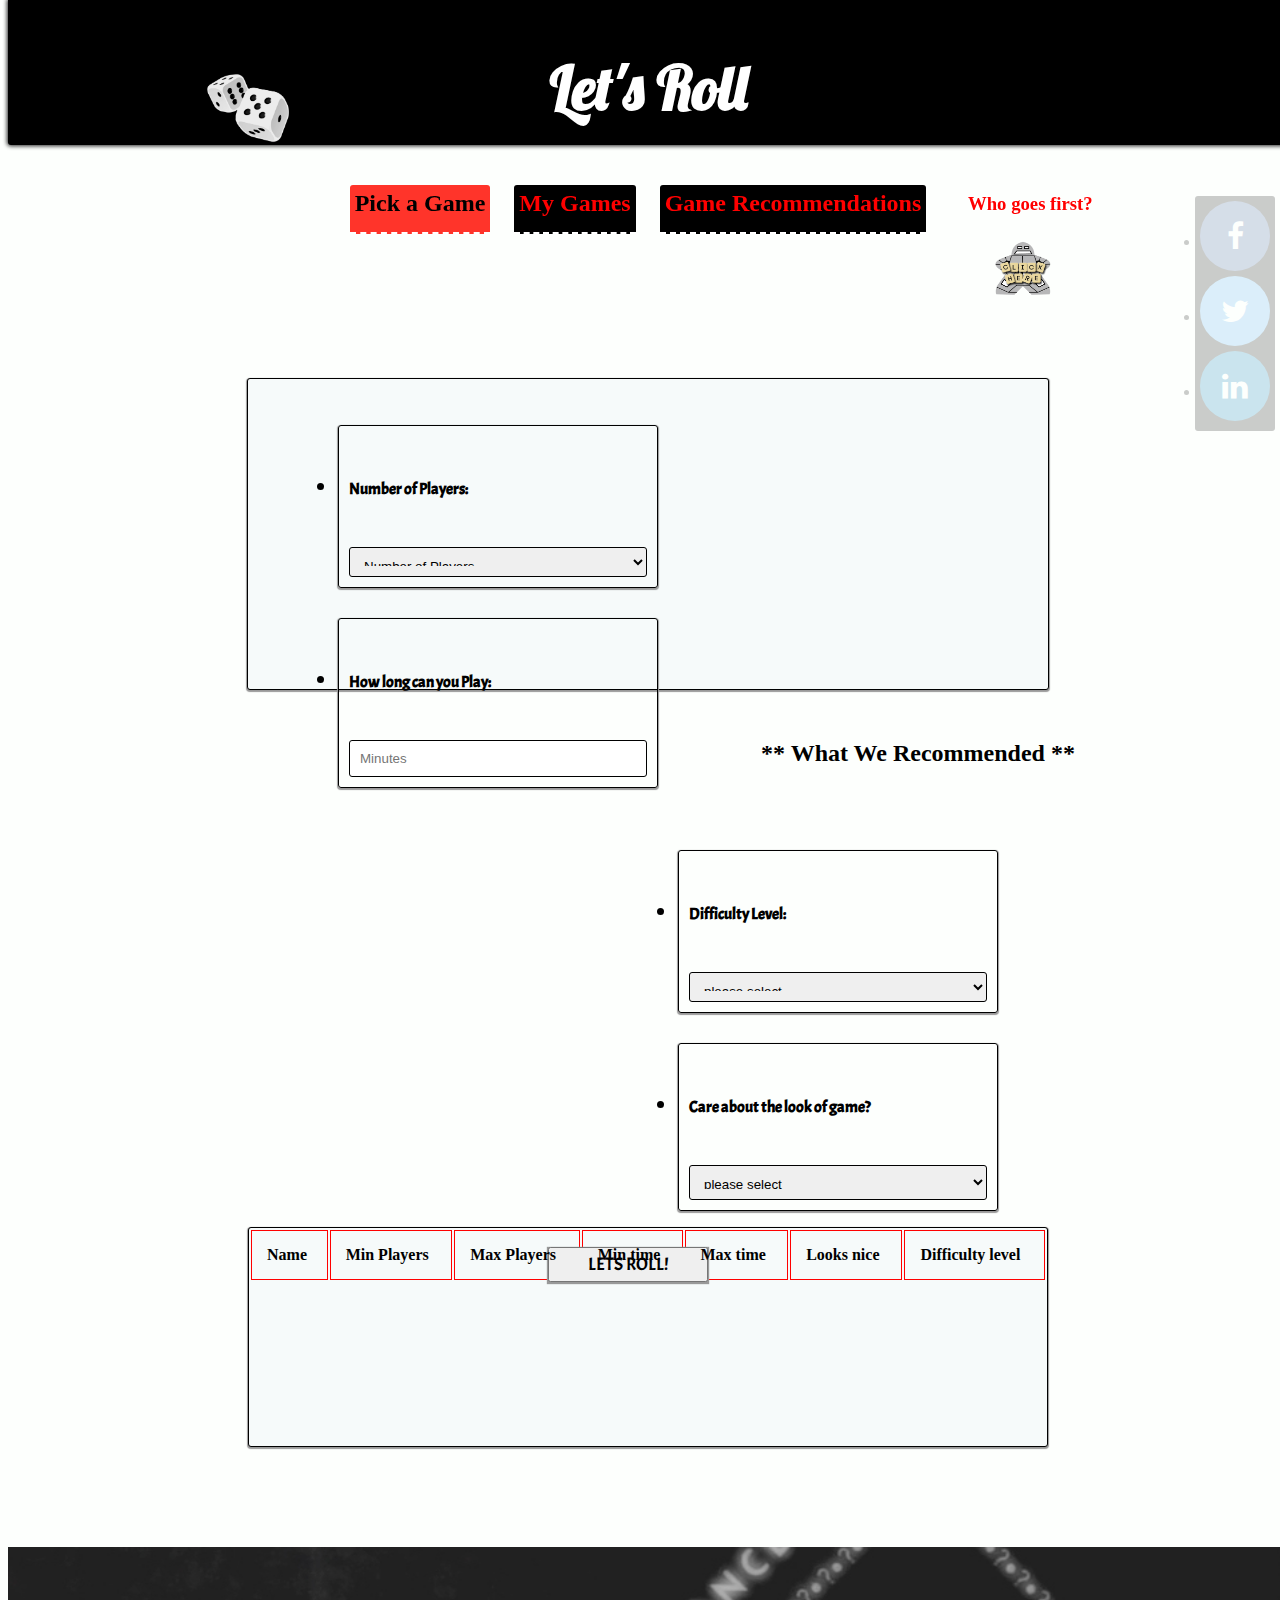
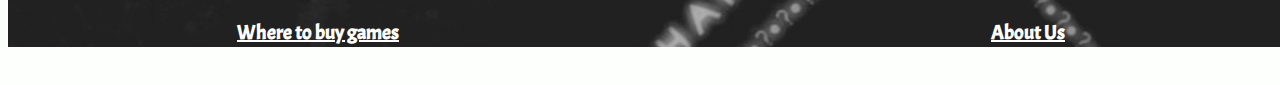
==== commit b2c135ad: "all looking good" ====
--- a/index.html
+++ b/index.html
@@ -6,6 +6,7 @@
     <title>Lets Roll!!!!!</title>
     <link href="https://fonts.googleapis.com/css?family=Acme|Lobster|Permanent+Marker" rel="stylesheet">
     <link rel="stylesheet" href="https://cdnjs.cloudflare.com/ajax/libs/font-awesome/4.7.0/css/font-awesome.min.css">
+    <link rel="shortcut icon" href="img/favicon.ico" />
     <link rel="stylesheet" href="reset.css">
     <link rel="stylesheet" href="style.css">
   </head>
@@ -19,22 +20,28 @@
           </a>
         </section>
         <section class="header-middle">
-          <a href="index.html"><h2>Main page</h2></a>
-          <a href="page2.html"><h2>My Games</h2></a>
-          <a href="reccomendedgames.html"><h2>Recommended Games</h2></a>
+          <h1>Let's Roll</h1>
+          <a href="index.html"><h2 class="seletor">Pick a Game</h2></a>
+          <a href="page2.html"><h2 class="not-picked">My Games</h2></a>
+          <a href="blank"><h2 class="not-picked">Game Recommendations</h2></a>
         </section>
         <section class="header-right">
-          <h3>Who goes first!</h3>
+          <h3>Who goes first?</h3>
             <img id="goFirstBtn" onclick="startGame()" onclick="spinner()" src="img/CharSticker8a.png">
         </section>
       </div>
     </header>
 
+    <section>
+      <a href="#" class="fa fa-facebook"></a>
+      <a href="#" class="fa fa-twitter"></a>
+    </section>
+
     <main>
       <form id="input-form">
         <ul class="form-left">
           <li class="form-li"><h6>Number of Players:</h6>
-              <select name="num-of-players" required>
+              <select class="numPlayers" name="num-of-players" required>
                 <option value="none-players" selected>Number of Players</option>
                 <option value="2">2 players</option>
                 <option value="3">3 players</option>
@@ -45,14 +52,13 @@
                 <option value="8">8 players</option>
               </select>
           </li>
-          <li class="form-li"><h6>How long can you Play?:</h6>
-              <input type="number" id="time-of-play" name="timePlay" required>
-              <label>Minutes.</label>
+          <li class="form-li"><h6>How long can you Play:</h6>
+              <input class="canPlayTime" type="number" id="time-of-play" placeholder=Minutes name="timePlay" required>
           </li>
         </ul>
         <ul class="form-right">
           <li class="form-li"><h6>Difficulty Level:</h6>
-            <select name="difficulty-lvl" required>
+            <select class="DifLvl" name="difficulty-lvl" required>
               <option value="" selected>please select</option>
               <option value="1">level 1</option>
               <option value="2">level 2</option>
@@ -63,7 +69,7 @@
           </li>
 
             <li class="form-li"><h6>Care about the look of game?</h6>
-            <select name="look_Of-Game">
+            <select class="lookNice" name="look_Of-Game">
               <option value="" selected>please select</option>
               <option value="Yes">YES, it does Matter</option>
               <option value="NO">NO, it does not Matter</option>
@@ -95,9 +101,9 @@
     </main>
 
     <ul class="icons">
-      <li><a href="#" class="fa fa-facebook"></a></li>
-      <li><a href="#" class="fa fa-twitter"></a></li>
-      <li><a href="#" class="fa fa-linkedin"></a></li>
+      <li class="iconsLook"><a href="#" class="fa fa-facebook"></a></li>
+      <li class="iconsLook"><a href="#" class="fa fa-twitter"></a></li>
+      <li class="iconsLook"><a href="#" class="fa fa-linkedin"></a></li>
     </ul>
 
     <footer>
--- a/style.css
+++ b/style.css
@@ -94,6 +94,7 @@
 {
   color: black;
 }
+
 h2:visited
 {
   color: green;
@@ -102,11 +103,13 @@
 h2:hover
 {
   color: white;
+  text-shadow: -1px 0 red, 0 1px red, 1px 0 red, 0 -1px red;
 }
 
 h3 {
   color: red;
   font-family: "Permanent marker";
+  text-shadow: -1px 0 white, 0 1px white, 1px 0 white, 0 -1px white;
 }
 
  /* the meeple image */
@@ -156,23 +159,72 @@
 }
 
 #input-form {
- background-color: #F6FAFA;
- border: 1px solid black;
- width: 800px;
- height: 240px;
- border-radius: 3px;
- margin: 0 auto;
- margin-top: 150px;
+  background-color: #F6FAFA;
+  border: 1px solid black;
+  width: 800px;
+  height: 310px;
+  border-radius: 3px;
+  margin: 0 auto;
+  margin-top: 100px;
+  box-shadow: 0px 1px 1px 1px #999;
+}
+
+.canPlayTime {
+  padding: 10px;
+  margin-top: 10px;
+  border-radius: 3px;
+  border: solid 1px black;
+  width: 100%;
+  box-sizing: border-box;
+}
+.numPlayers {
+  padding: 10px;
+  margin-top: 10px;
+  border-radius: 3px;
+  border: solid 1px black;
+  width: 100%;
+  height: 30px;
+  box-sizing: border-box;
+}
+
+#btn_main {
+  font-size: 18px;
+  font-family: "acme";
+  width: 20%;
+  height: 35px;
+  color: black;
+  box-sizing: border-box;
+  margin-right: 5%;
+  box-shadow: 0px 1px 1px 1px #999;
 }
 
 #input-form2 {
- background-color: #F6FAFA;
- border: 1px solid black;
- width: 800px;
- height: 340px;
- border-radius: 3px;
- margin: 0 auto;
- margin-top: 150px;
+  background-color: #F6FAFA;
+  border: 1px solid black;
+  width: 800px;
+  height: 430px;
+  border-radius: 3px;
+  margin: 0 auto;
+  margin-top: 270px;
+  box-shadow: 0px 1px 1px 1px #999;
+}
+
+.nameAdd {
+  padding: 10px;
+  margin-top: 10px;
+  border-radius: 3px;
+  border: solid 1px black;
+  width: 100%;
+  box-sizing: border-box;
+}
+
+.time {
+  padding: 10px;
+  margin-top: 10px;
+  border-radius: 3px;
+  border: solid 1px black;
+  width: 48%;
+  box-sizing: border-box;
 }
 
 .form-left {
@@ -182,29 +234,101 @@
   margin-right: 50px;
 }
 
+.players {
+  padding: 10px;
+  margin-top: 10px;
+  border-radius: 3px;
+  border: solid 1px black;
+  width: 48%;
+  height: 30px;
+  box-sizing: border-box;
+}
+
 .form-right {
   width: 320px;
   float: right;
   margin-right: 50px;
 }
 
+.lookNice {
+  padding: 10px;
+  margin-top: 10px;
+  border-radius: 3px;
+  border: solid 1px black;
+  width: 100%;
+  height: 35px;
+  box-sizing: border-box;
+}
+
+.DifLvl {
+  padding: 10px;
+  margin-top: 10px;
+  border-radius: 3px;
+  border: solid 1px black;
+  width: 100%;
+  height: 30px;
+  box-sizing: border-box;
+}
+
+.removeText {
+  padding: 10px;
+  margin-top: 10px;
+  border-radius: 3px;
+  border: solid 1px black;
+  width: 48%;
+  box-sizing: border-box;
+}
+
+#removeButton {
+  font-size: 18px;
+  font-family: "acme";
+  width: 48%;
+  height: 35px;
+  color: red;
+  box-shadow: 0px 1px 1px 1px #999;
+  box-sizing: border-box;
+}
+
 .form-li {
   border: 1px solid black;
   border-radius: 3px;
   margin-top: 30px;
   padding: 10px;
   font-size: 24px;
+  box-shadow: 0px 1px 1px 1px #999;
 }
 
 .button {
-  padding-top: 10px;
+  padding-top: 20px;
   clear: both;
   margin-left: auto;
   margin-right: auto;
   text-align: center;
 }
 
+#btn {
+  font-size: 18px;
+  font-family: "acme";
+  width: 20%;
+  height: 35px;
+  color: green;
+  box-sizing: border-box;
+  margin-right: 5%;
+  box-shadow: 0px 1px 1px 1px #999;
+}
+
+.reset {
+  font-size: 18px;
+  font-family: "acme";
+  width: 20%;
+  height: 35px;
+  color: red;
+  box-sizing: border-box;
+  box-shadow: 0px 1px 1px 1px #999;
+}
+
 /* the results table */
+
 
 h4 {
   font-size: 24px;
@@ -232,6 +356,7 @@
   background-color: #F6FAFA;
   text-align: center;
   border: 1px solid black;
+  box-shadow: 0px 1px 1px 1px #999;
 }
 
 thead tr th {
@@ -321,7 +446,22 @@
   position: fixed;
   top: 180px;
   right: 5px;
-}
+  background-color: black;
+  padding: 5px;
+  border-radius: 3px;
+  opacity: .2;
+  transition: 350ms ease;
+}
+
+.icons:hover
+{
+  opacity: 1.0;
+}
+
+.iconsLook {
+  margin-bottom: 5px;
+}
+
 /* Add a hover effect */
 .fa:hover {
     opacity: 0.7;
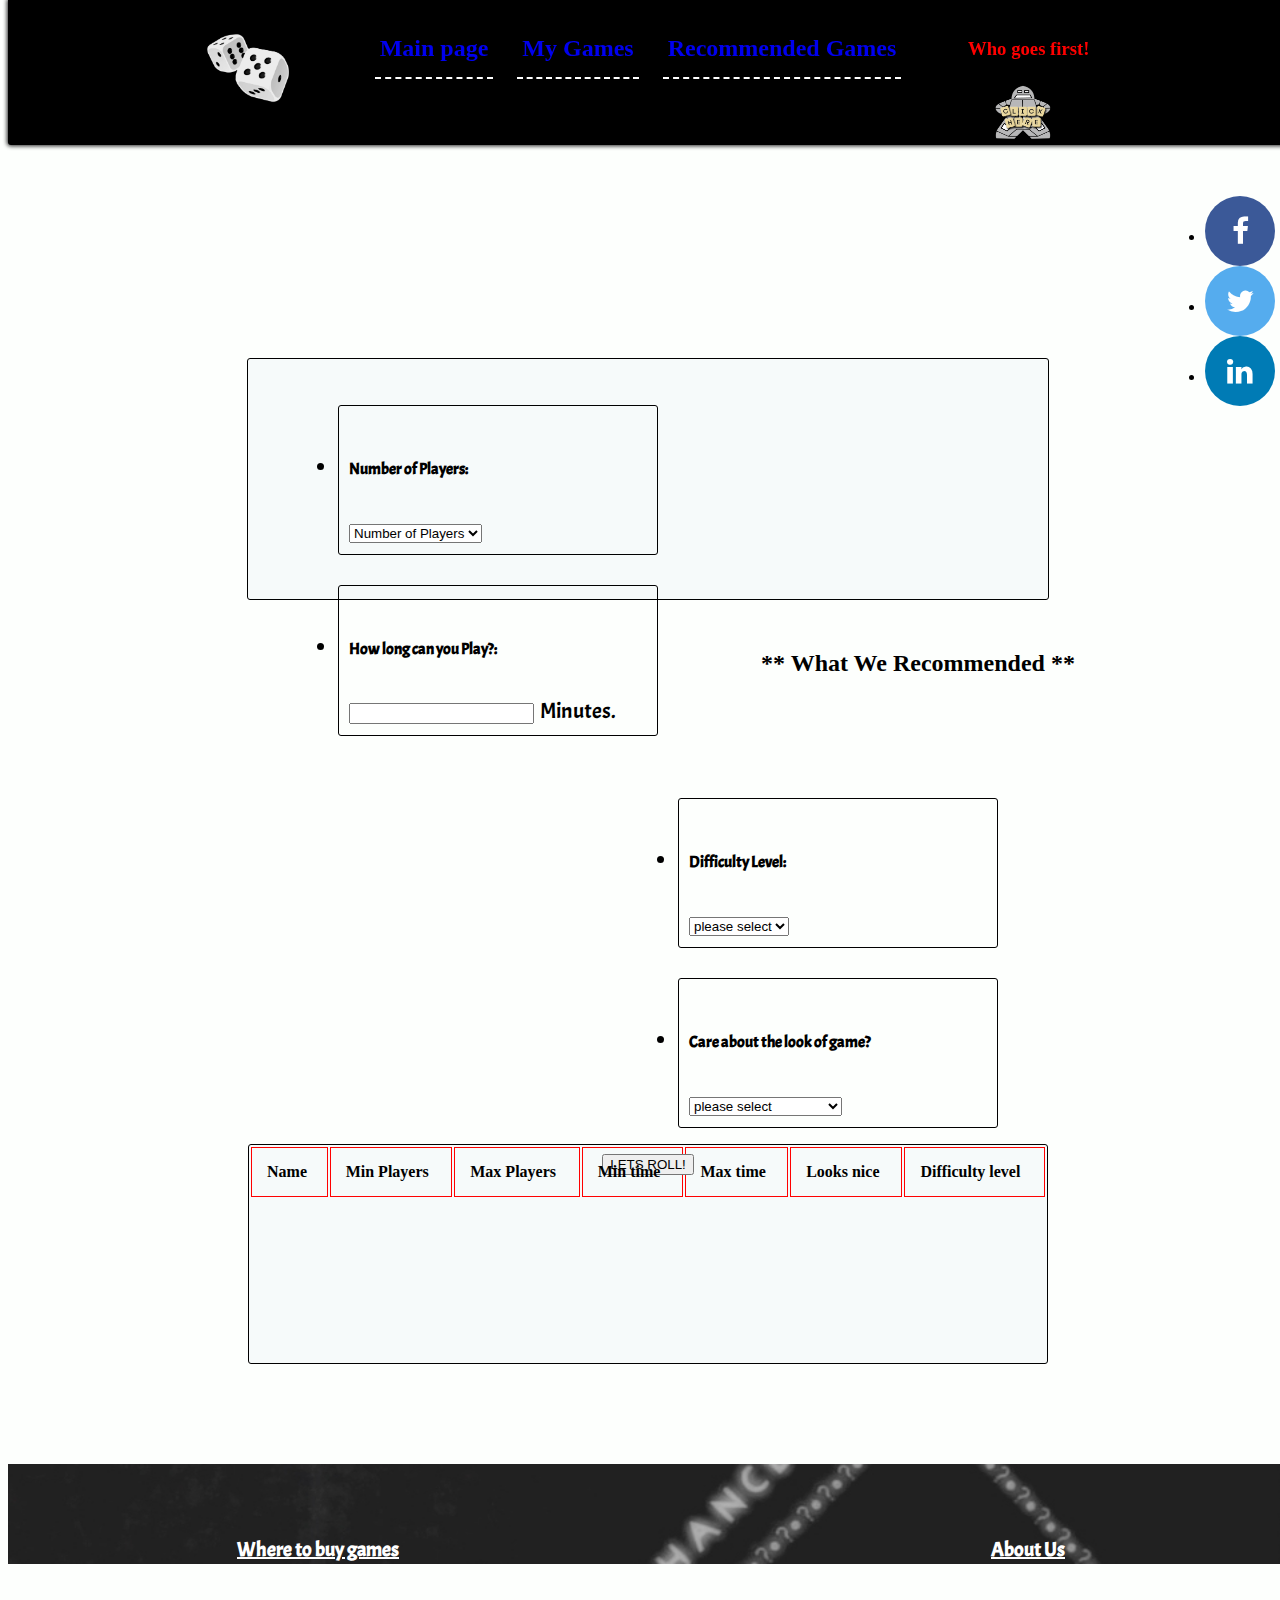
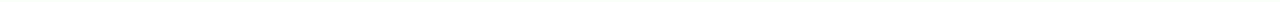
==== commit 85ab936c: "Merge branch 'master' into thirdpage" ====
--- a/index.html
+++ b/index.html
@@ -6,7 +6,6 @@
     <title>Lets Roll!!!!!</title>
     <link href="https://fonts.googleapis.com/css?family=Acme|Lobster|Permanent+Marker" rel="stylesheet">
     <link rel="stylesheet" href="https://cdnjs.cloudflare.com/ajax/libs/font-awesome/4.7.0/css/font-awesome.min.css">
-    <link rel="shortcut icon" href="img/favicon.ico" />
     <link rel="stylesheet" href="reset.css">
     <link rel="stylesheet" href="style.css">
   </head>
@@ -20,28 +19,22 @@
           </a>
         </section>
         <section class="header-middle">
-          <h1>Let's Roll</h1>
-          <a href="index.html"><h2 class="seletor">Pick a Game</h2></a>
-          <a href="page2.html"><h2 class="not-picked">My Games</h2></a>
-          <a href="blank"><h2 class="not-picked">Game Recommendations</h2></a>
+          <a href="index.html"><h2>Main page</h2></a>
+          <a href="page2.html"><h2>My Games</h2></a>
+          <a href="reccomendedgames.html"><h2>Recommended Games</h2></a>
         </section>
         <section class="header-right">
-          <h3>Who goes first?</h3>
+          <h3>Who goes first!</h3>
             <img id="goFirstBtn" onclick="startGame()" onclick="spinner()" src="img/CharSticker8a.png">
         </section>
       </div>
     </header>
 
-    <section>
-      <a href="#" class="fa fa-facebook"></a>
-      <a href="#" class="fa fa-twitter"></a>
-    </section>
-
     <main>
       <form id="input-form">
         <ul class="form-left">
           <li class="form-li"><h6>Number of Players:</h6>
-              <select class="numPlayers" name="num-of-players" required>
+              <select name="num-of-players" required>
                 <option value="none-players" selected>Number of Players</option>
                 <option value="2">2 players</option>
                 <option value="3">3 players</option>
@@ -52,13 +45,14 @@
                 <option value="8">8 players</option>
               </select>
           </li>
-          <li class="form-li"><h6>How long can you Play:</h6>
-              <input class="canPlayTime" type="number" id="time-of-play" placeholder=Minutes name="timePlay" required>
+          <li class="form-li"><h6>How long can you Play?:</h6>
+              <input type="number" id="time-of-play" name="timePlay" required>
+              <label>Minutes.</label>
           </li>
         </ul>
         <ul class="form-right">
           <li class="form-li"><h6>Difficulty Level:</h6>
-            <select class="DifLvl" name="difficulty-lvl" required>
+            <select name="difficulty-lvl" required>
               <option value="" selected>please select</option>
               <option value="1">level 1</option>
               <option value="2">level 2</option>
@@ -69,7 +63,7 @@
           </li>
 
             <li class="form-li"><h6>Care about the look of game?</h6>
-            <select class="lookNice" name="look_Of-Game">
+            <select name="look_Of-Game">
               <option value="" selected>please select</option>
               <option value="Yes">YES, it does Matter</option>
               <option value="NO">NO, it does not Matter</option>
@@ -101,9 +95,9 @@
     </main>
 
     <ul class="icons">
-      <li class="iconsLook"><a href="#" class="fa fa-facebook"></a></li>
-      <li class="iconsLook"><a href="#" class="fa fa-twitter"></a></li>
-      <li class="iconsLook"><a href="#" class="fa fa-linkedin"></a></li>
+      <li><a href="#" class="fa fa-facebook"></a></li>
+      <li><a href="#" class="fa fa-twitter"></a></li>
+      <li><a href="#" class="fa fa-linkedin"></a></li>
     </ul>
 
     <footer>
--- a/style.css
+++ b/style.css
@@ -94,7 +94,6 @@
 {
   color: black;
 }
-
 h2:visited
 {
   color: green;
@@ -103,13 +102,11 @@
 h2:hover
 {
   color: white;
-  text-shadow: -1px 0 red, 0 1px red, 1px 0 red, 0 -1px red;
 }
 
 h3 {
   color: red;
   font-family: "Permanent marker";
-  text-shadow: -1px 0 white, 0 1px white, 1px 0 white, 0 -1px white;
 }
 
  /* the meeple image */
@@ -159,72 +156,23 @@
 }
 
 #input-form {
-  background-color: #F6FAFA;
-  border: 1px solid black;
-  width: 800px;
-  height: 310px;
-  border-radius: 3px;
-  margin: 0 auto;
-  margin-top: 100px;
-  box-shadow: 0px 1px 1px 1px #999;
-}
-
-.canPlayTime {
-  padding: 10px;
-  margin-top: 10px;
-  border-radius: 3px;
-  border: solid 1px black;
-  width: 100%;
-  box-sizing: border-box;
-}
-.numPlayers {
-  padding: 10px;
-  margin-top: 10px;
-  border-radius: 3px;
-  border: solid 1px black;
-  width: 100%;
-  height: 30px;
-  box-sizing: border-box;
-}
-
-#btn_main {
-  font-size: 18px;
-  font-family: "acme";
-  width: 20%;
-  height: 35px;
-  color: black;
-  box-sizing: border-box;
-  margin-right: 5%;
-  box-shadow: 0px 1px 1px 1px #999;
+ background-color: #F6FAFA;
+ border: 1px solid black;
+ width: 800px;
+ height: 240px;
+ border-radius: 3px;
+ margin: 0 auto;
+ margin-top: 150px;
 }
 
 #input-form2 {
-  background-color: #F6FAFA;
-  border: 1px solid black;
-  width: 800px;
-  height: 430px;
-  border-radius: 3px;
-  margin: 0 auto;
-  margin-top: 270px;
-  box-shadow: 0px 1px 1px 1px #999;
-}
-
-.nameAdd {
-  padding: 10px;
-  margin-top: 10px;
-  border-radius: 3px;
-  border: solid 1px black;
-  width: 100%;
-  box-sizing: border-box;
-}
-
-.time {
-  padding: 10px;
-  margin-top: 10px;
-  border-radius: 3px;
-  border: solid 1px black;
-  width: 48%;
-  box-sizing: border-box;
+ background-color: #F6FAFA;
+ border: 1px solid black;
+ width: 800px;
+ height: 340px;
+ border-radius: 3px;
+ margin: 0 auto;
+ margin-top: 150px;
 }
 
 .form-left {
@@ -234,59 +182,10 @@
   margin-right: 50px;
 }
 
-.players {
-  padding: 10px;
-  margin-top: 10px;
-  border-radius: 3px;
-  border: solid 1px black;
-  width: 48%;
-  height: 30px;
-  box-sizing: border-box;
-}
-
 .form-right {
   width: 320px;
   float: right;
   margin-right: 50px;
-}
-
-.lookNice {
-  padding: 10px;
-  margin-top: 10px;
-  border-radius: 3px;
-  border: solid 1px black;
-  width: 100%;
-  height: 35px;
-  box-sizing: border-box;
-}
-
-.DifLvl {
-  padding: 10px;
-  margin-top: 10px;
-  border-radius: 3px;
-  border: solid 1px black;
-  width: 100%;
-  height: 30px;
-  box-sizing: border-box;
-}
-
-.removeText {
-  padding: 10px;
-  margin-top: 10px;
-  border-radius: 3px;
-  border: solid 1px black;
-  width: 48%;
-  box-sizing: border-box;
-}
-
-#removeButton {
-  font-size: 18px;
-  font-family: "acme";
-  width: 48%;
-  height: 35px;
-  color: red;
-  box-shadow: 0px 1px 1px 1px #999;
-  box-sizing: border-box;
 }
 
 .form-li {
@@ -295,40 +194,17 @@
   margin-top: 30px;
   padding: 10px;
   font-size: 24px;
-  box-shadow: 0px 1px 1px 1px #999;
 }
 
 .button {
-  padding-top: 20px;
+  padding-top: 10px;
   clear: both;
   margin-left: auto;
   margin-right: auto;
   text-align: center;
 }
 
-#btn {
-  font-size: 18px;
-  font-family: "acme";
-  width: 20%;
-  height: 35px;
-  color: green;
-  box-sizing: border-box;
-  margin-right: 5%;
-  box-shadow: 0px 1px 1px 1px #999;
-}
-
-.reset {
-  font-size: 18px;
-  font-family: "acme";
-  width: 20%;
-  height: 35px;
-  color: red;
-  box-sizing: border-box;
-  box-shadow: 0px 1px 1px 1px #999;
-}
-
 /* the results table */
-
 
 h4 {
   font-size: 24px;
@@ -356,7 +232,6 @@
   background-color: #F6FAFA;
   text-align: center;
   border: 1px solid black;
-  box-shadow: 0px 1px 1px 1px #999;
 }
 
 thead tr th {
@@ -446,22 +321,7 @@
   position: fixed;
   top: 180px;
   right: 5px;
-  background-color: black;
-  padding: 5px;
-  border-radius: 3px;
-  opacity: .2;
-  transition: 350ms ease;
-}
-
-.icons:hover
-{
-  opacity: 1.0;
-}
-
-.iconsLook {
-  margin-bottom: 5px;
-}
-
+}
 /* Add a hover effect */
 .fa:hover {
     opacity: 0.7;
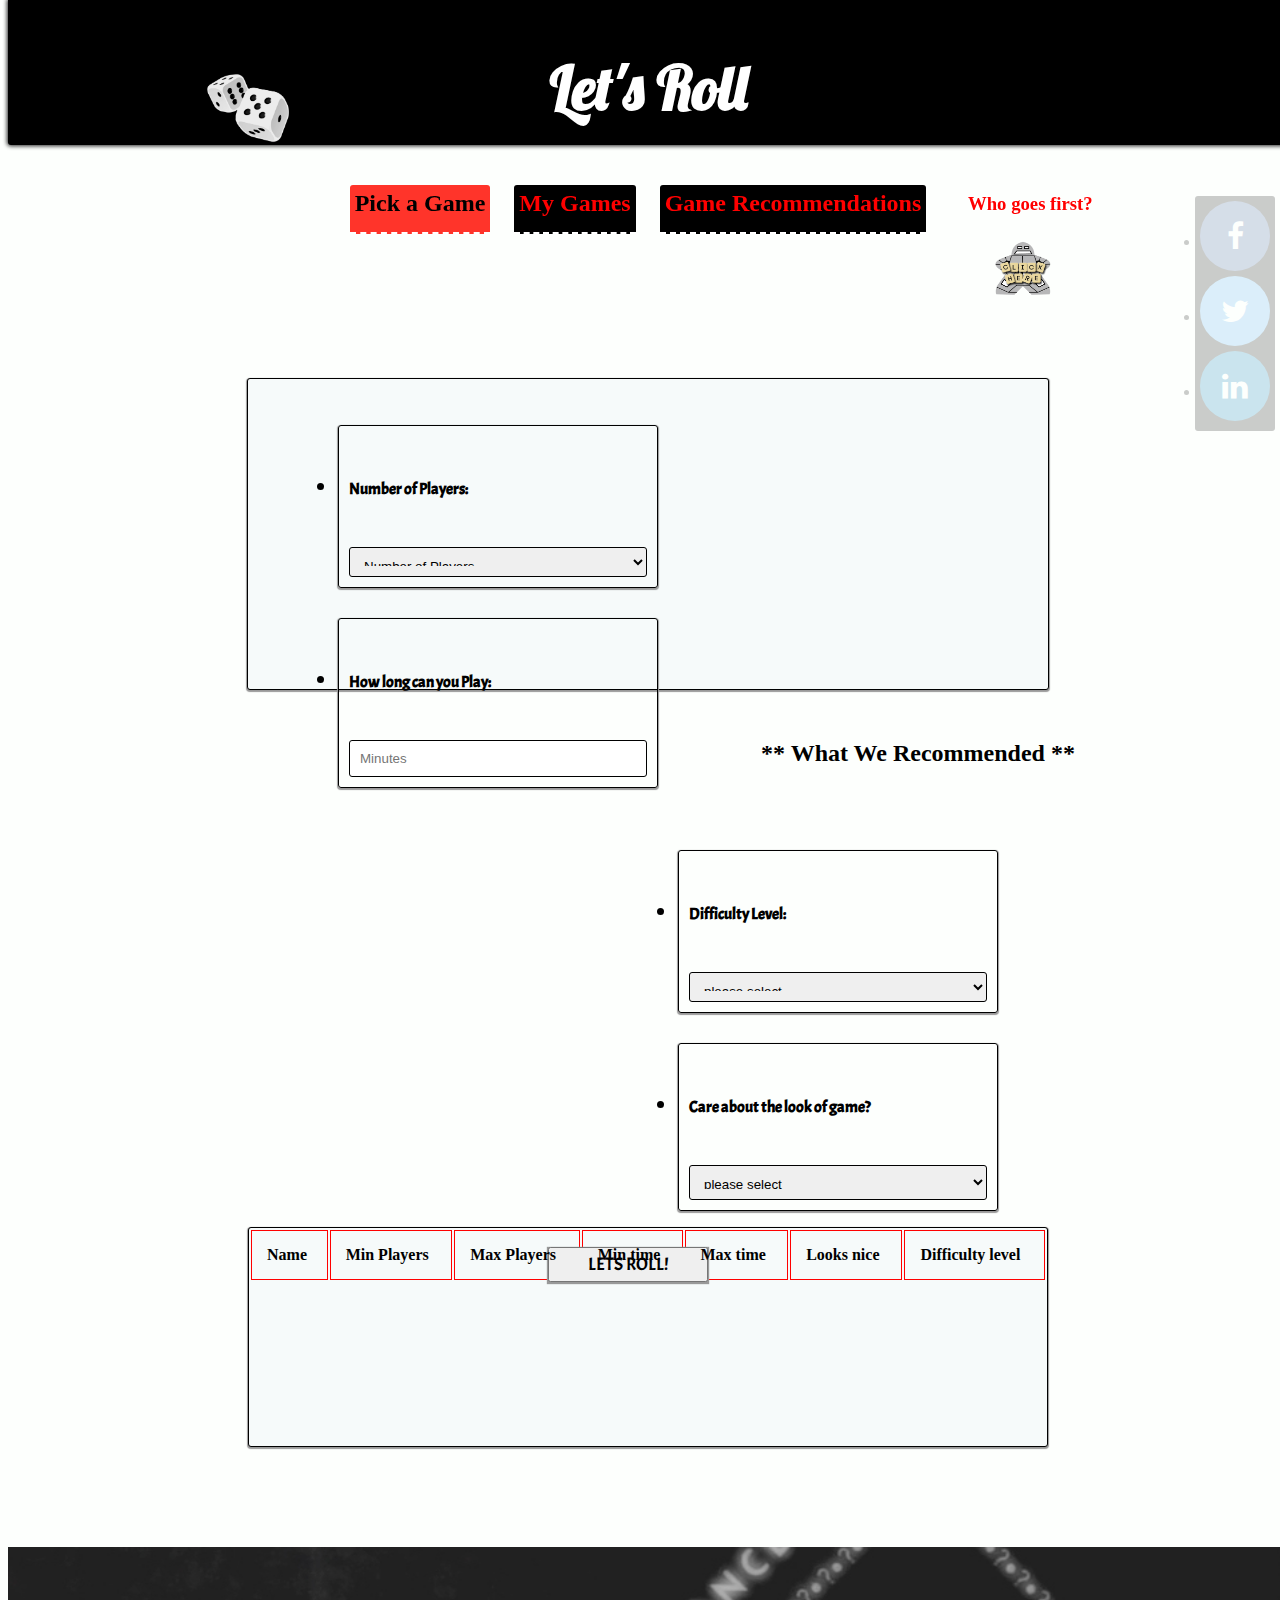
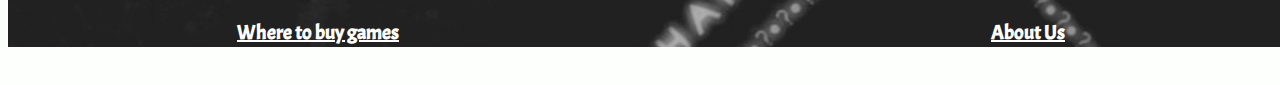
==== commit d0095265: "fixed merge conflicts with local master - brian" ====
--- a/index.html
+++ b/index.html
@@ -6,6 +6,7 @@
     <title>Lets Roll!!!!!</title>
     <link href="https://fonts.googleapis.com/css?family=Acme|Lobster|Permanent+Marker" rel="stylesheet">
     <link rel="stylesheet" href="https://cdnjs.cloudflare.com/ajax/libs/font-awesome/4.7.0/css/font-awesome.min.css">
+    <link rel="shortcut icon" href="img/favicon.ico" />
     <link rel="stylesheet" href="reset.css">
     <link rel="stylesheet" href="style.css">
   </head>
@@ -19,22 +20,28 @@
           </a>
         </section>
         <section class="header-middle">
-          <a href="index.html"><h2>Main page</h2></a>
-          <a href="page2.html"><h2>My Games</h2></a>
-          <a href="reccomendedgames.html"><h2>Recommended Games</h2></a>
+          <h1>Let's Roll</h1>
+          <a href="index.html"><h2 class="seletor">Pick a Game</h2></a>
+          <a href="page2.html"><h2 class="not-picked">My Games</h2></a>
+          <a href="page3.html"><h2 class="not-picked">Game Recommendations</h2></a>
         </section>
         <section class="header-right">
-          <h3>Who goes first!</h3>
+          <h3>Who goes first?</h3>
             <img id="goFirstBtn" onclick="startGame()" onclick="spinner()" src="img/CharSticker8a.png">
         </section>
       </div>
     </header>
 
+    <section>
+      <a href="#" class="fa fa-facebook"></a>
+      <a href="#" class="fa fa-twitter"></a>
+    </section>
+
     <main>
       <form id="input-form">
         <ul class="form-left">
           <li class="form-li"><h6>Number of Players:</h6>
-              <select name="num-of-players" required>
+              <select class="numPlayers" name="num-of-players" required>
                 <option value="none-players" selected>Number of Players</option>
                 <option value="2">2 players</option>
                 <option value="3">3 players</option>
@@ -45,14 +52,13 @@
                 <option value="8">8 players</option>
               </select>
           </li>
-          <li class="form-li"><h6>How long can you Play?:</h6>
-              <input type="number" id="time-of-play" name="timePlay" required>
-              <label>Minutes.</label>
+          <li class="form-li"><h6>How long can you Play:</h6>
+              <input class="canPlayTime" type="number" id="time-of-play" placeholder=Minutes name="timePlay" required>
           </li>
         </ul>
         <ul class="form-right">
           <li class="form-li"><h6>Difficulty Level:</h6>
-            <select name="difficulty-lvl" required>
+            <select class="DifLvl" name="difficulty-lvl" required>
               <option value="" selected>please select</option>
               <option value="1">level 1</option>
               <option value="2">level 2</option>
@@ -63,7 +69,7 @@
           </li>
 
             <li class="form-li"><h6>Care about the look of game?</h6>
-            <select name="look_Of-Game">
+            <select class="lookNice" name="look_Of-Game">
               <option value="" selected>please select</option>
               <option value="Yes">YES, it does Matter</option>
               <option value="NO">NO, it does not Matter</option>
@@ -95,9 +101,9 @@
     </main>
 
     <ul class="icons">
-      <li><a href="#" class="fa fa-facebook"></a></li>
-      <li><a href="#" class="fa fa-twitter"></a></li>
-      <li><a href="#" class="fa fa-linkedin"></a></li>
+      <li class="iconsLook"><a href="#" class="fa fa-facebook"></a></li>
+      <li class="iconsLook"><a href="#" class="fa fa-twitter"></a></li>
+      <li class="iconsLook"><a href="#" class="fa fa-linkedin"></a></li>
     </ul>
 
     <footer>
--- a/style.css
+++ b/style.css
@@ -94,6 +94,7 @@
 {
   color: black;
 }
+
 h2:visited
 {
   color: green;
@@ -102,11 +103,13 @@
 h2:hover
 {
   color: white;
+  text-shadow: -1px 0 red, 0 1px red, 1px 0 red, 0 -1px red;
 }
 
 h3 {
   color: red;
   font-family: "Permanent marker";
+  text-shadow: -1px 0 white, 0 1px white, 1px 0 white, 0 -1px white;
 }
 
  /* the meeple image */
@@ -156,13 +159,83 @@
 }
 
 #input-form {
- background-color: #F6FAFA;
- border: 1px solid black;
- width: 800px;
- height: 240px;
- border-radius: 3px;
- margin: 0 auto;
- margin-top: 150px;
+  background-color: #F6FAFA;
+  border: 1px solid black;
+  width: 800px;
+  height: 310px;
+  border-radius: 3px;
+  margin: 0 auto;
+  margin-top: 100px;
+  box-shadow: 0px 1px 1px 1px #999;
+}
+
+.canPlayTime {
+  padding: 10px;
+  margin-top: 10px;
+  border-radius: 3px;
+  border: solid 1px black;
+  width: 100%;
+  box-sizing: border-box;
+}
+.numPlayers {
+  padding: 10px;
+  margin-top: 10px;
+  border-radius: 3px;
+  border: solid 1px black;
+  width: 100%;
+  height: 30px;
+  box-sizing: border-box;
+}
+
+#btn_main {
+  font-size: 18px;
+  font-family: "acme";
+  width: 20%;
+  height: 35px;
+  color: black;
+  box-sizing: border-box;
+  margin-right: 5%;
+  box-shadow: 0px 1px 1px 1px #999;
+}
+
+#btn_lib {
+  font-size: 18px;
+  font-family: "acme";
+  width: 20%;
+  height: 35px;
+  color: black;
+  box-sizing: border-box;
+  margin-right: 5%;
+  box-shadow: 0px 1px 1px 1px #999;
+}
+
+#input-form2 {
+  background-color: #F6FAFA;
+  border: 1px solid black;
+  width: 800px;
+  height: 430px;
+  border-radius: 3px;
+  margin: 0 auto;
+  margin-top: 270px;
+  box-shadow: 0px 1px 1px 1px #999;
+}
+
+.nameAdd {
+  padding: 10px;
+  margin-top: 10px;
+  border-radius: 3px;
+  border: solid 1px black;
+  width: 100%;
+  box-sizing: border-box;
+}
+
+.time {
+  padding: 10px;
+  margin-top: 10px;
+  border-radius: 3px;
+  border: solid 1px black;
+  width: 48%;
+  box-sizing: border-box;
 }
 
 #input-form2 {
@@ -182,29 +255,101 @@
   margin-right: 50px;
 }
 
+.players {
+  padding: 10px;
+  margin-top: 10px;
+  border-radius: 3px;
+  border: solid 1px black;
+  width: 48%;
+  height: 30px;
+  box-sizing: border-box;
+}
+
 .form-right {
   width: 320px;
   float: right;
   margin-right: 50px;
 }
 
+.lookNice {
+  padding: 10px;
+  margin-top: 10px;
+  border-radius: 3px;
+  border: solid 1px black;
+  width: 100%;
+  height: 35px;
+  box-sizing: border-box;
+}
+
+.DifLvl {
+  padding: 10px;
+  margin-top: 10px;
+  border-radius: 3px;
+  border: solid 1px black;
+  width: 100%;
+  height: 30px;
+  box-sizing: border-box;
+}
+
+.removeText {
+  padding: 10px;
+  margin-top: 10px;
+  border-radius: 3px;
+  border: solid 1px black;
+  width: 48%;
+  box-sizing: border-box;
+}
+
+#removeButton {
+  font-size: 18px;
+  font-family: "acme";
+  width: 48%;
+  height: 35px;
+  color: red;
+  box-shadow: 0px 1px 1px 1px #999;
+  box-sizing: border-box;
+}
+
 .form-li {
   border: 1px solid black;
   border-radius: 3px;
   margin-top: 30px;
   padding: 10px;
   font-size: 24px;
+  box-shadow: 0px 1px 1px 1px #999;
 }
 
 .button {
-  padding-top: 10px;
+  padding-top: 20px;
   clear: both;
   margin-left: auto;
   margin-right: auto;
   text-align: center;
 }
 
+#btn {
+  font-size: 18px;
+  font-family: "acme";
+  width: 20%;
+  height: 35px;
+  color: green;
+  box-sizing: border-box;
+  margin-right: 5%;
+  box-shadow: 0px 1px 1px 1px #999;
+}
+
+.reset {
+  font-size: 18px;
+  font-family: "acme";
+  width: 20%;
+  height: 35px;
+  color: red;
+  box-sizing: border-box;
+  box-shadow: 0px 1px 1px 1px #999;
+}
+
 /* the results table */
+
 
 h4 {
   font-size: 24px;
@@ -232,6 +377,7 @@
   background-color: #F6FAFA;
   text-align: center;
   border: 1px solid black;
+  box-shadow: 0px 1px 1px 1px #999;
 }
 
 thead tr th {
@@ -321,7 +467,22 @@
   position: fixed;
   top: 180px;
   right: 5px;
-}
+  background-color: black;
+  padding: 5px;
+  border-radius: 3px;
+  opacity: .2;
+  transition: 350ms ease;
+}
+
+.icons:hover
+{
+  opacity: 1.0;
+}
+
+.iconsLook {
+  margin-bottom: 5px;
+}
+
 /* Add a hover effect */
 .fa:hover {
     opacity: 0.7;
